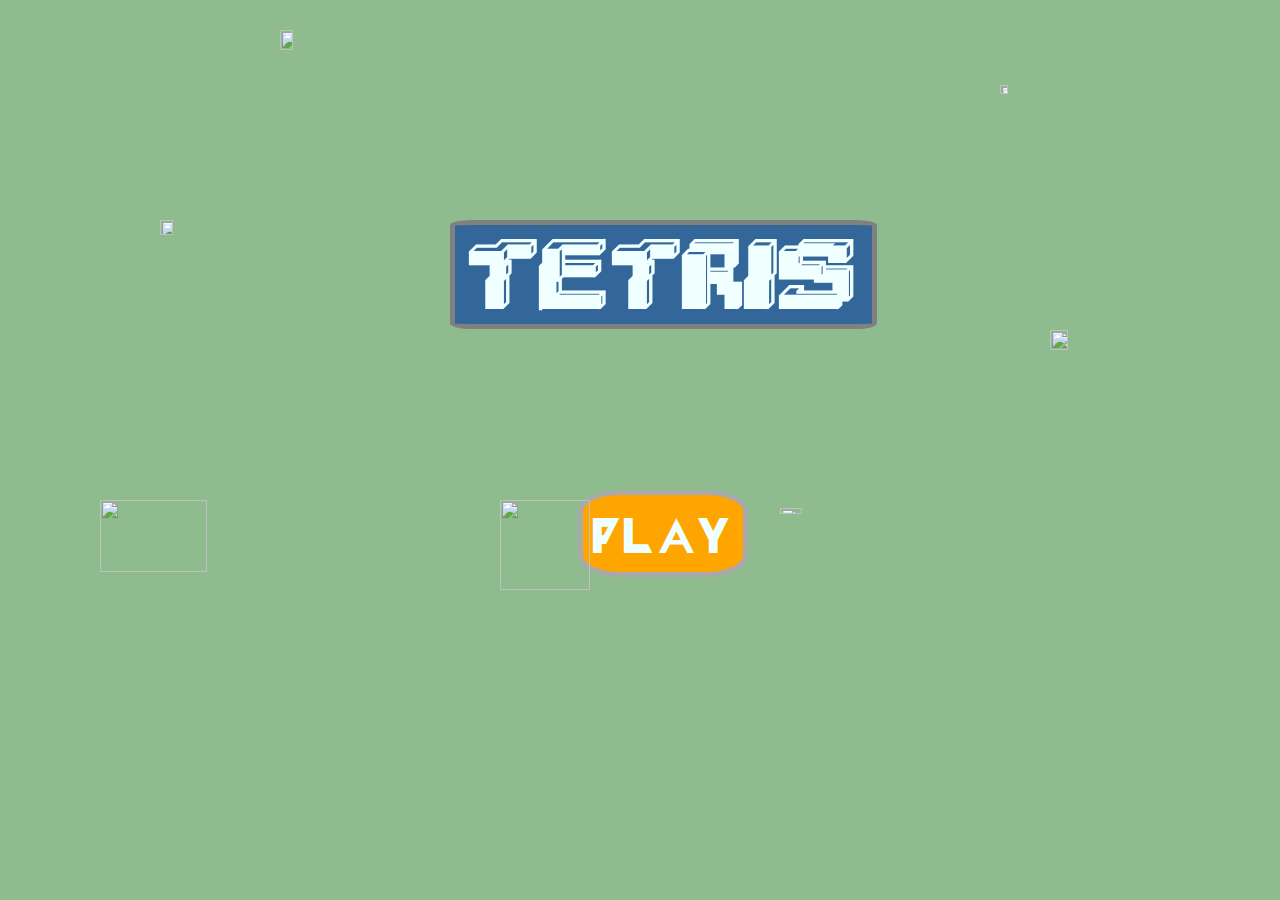
==== index.html @ 41f43340 "Commit 2" ====
<!DOCTYPE html>
<html lang="en">
<head>
    <meta charset="UTF-8">
    <meta name="viewport" content="width=device-width, initial-scale=1.0">
    <meta http-equiv="X-UA-Compatible" content="ie=edge">
    <title>Tetris</title>
    <link rel="stylesheet" type="text/css" href="Logo.css">
</head>
<body>
    <h1>TETRIS</h1>
    <button onclick="game()">play</button>
    <img class='girl' src="https://upload.wikimedia.org/wikipedia/commons/thumb/3/33/Tetris_Z.svg/1280px-Tetris_Z.svg.png">
    <img class='block1' src="https://upload.wikimedia.org/wikipedia/commons/thumb/7/7b/Tetris_S.svg/1280px-Tetris_S.svg.png">
    <img class='block2' src="https://upload.wikimedia.org/wikipedia/commons/thumb/8/82/Tetris_O.svg/1024px-Tetris_O.svg.png">
    <img class='block3' src="https://upload.wikimedia.org/wikipedia/commons/8/81/Tetris_L.svg">
    <img class='block4' src="https://upload.wikimedia.org/wikipedia/commons/thumb/9/91/Tetris_T.svg/800px-Tetris_T.svg.png">
    <img class='block5' src="https://upload.wikimedia.org/wikipedia/commons/thumb/f/f4/Tetris_I.svg/1280px-Tetris_I.svg.png">
    <img class='satan' src="https://upload.wikimedia.org/wikipedia/commons/thumb/2/25/Tetris_J.svg/1280px-Tetris_J.svg.png">
    <script>
        function game() {
            location.href = "Game/game.html";
        }
    </script>
</body>
</html>
---- Logo.css ----
@font-face {
    font-family: tetris;
    src: url(tetrominoes.ttf);
}
@font-face{
    font-family:tetris2;
    src: url(modern-tetris.ttf)
}
h1{
    
    position: absolute;
    top: 30%;
    left: 43%;
    margin-top: -50px;
    margin-left: -100px;
    border-style: solid;
    border-color: grey;
    border-radius: 5%;
    border-spacing: 100px;
    font-size: 70px;
    font-weight:bold;
    font-family: tetris;
    border-width: 5px;
    background-color:rgb(51, 102, 153);
    color: azure;
    padding:15px;

    
}
button{
    position: absolute;
    top: 60%;
    left: 53%;
    margin-top: -50px;
    margin-left: -100px;
    border-style: solid;
    font-size: 35px; 
    font-family: tetris2;
    border-width:5px;
    border-radius: 25%;
    border-color: darkgrey;
    background-color:orange;
    color: azure;
    padding:10px;
}

body{
    background-color: darkseagreen;
}
button:hover{
    animation-name: background-color;
    animation-duration: 100s;
    animation-iteration-count: infinite;
}
@keyframes background-color{
    0%{background-color: darkblue;
        color: yellow;

   }
    100%{
      background-color: darkblue;
      color: yellow;
    }
    }
    h3{
        left:1000px;
        top:90%;
    }
    .girl{
        height: 13%;
        width: 10%;
        left: 160px;
        top: 220px;
        position:absolute;
    }
    .block1{
        height: 71.5px;
        width: 106.5px;
        left: 100px;
        top: 500px;
        position:absolute;
    }
    .block2{
        height: 90px;
        width: 90px;
        left: 500px;
        top: 500px;
        position:absolute;
    }
    .satan{
        height: 15%;
        width: 12%;
        left: 1050px;
        top: 330px;
        position:absolute;
    }
    .block3{
        height: 10%;
        width: 8%;
        left: 1000px;
        top: 80px;
        position:absolute;
    }
    .block4{
        height: 15%;
        width: 10%;
        left: 280px;
        top: 30px;
        position:absolute;
    }
        .block5{
            height: 8%;
            width: 13%;
            left: 780px;
            top: 500px;
            position:absolute;
        }
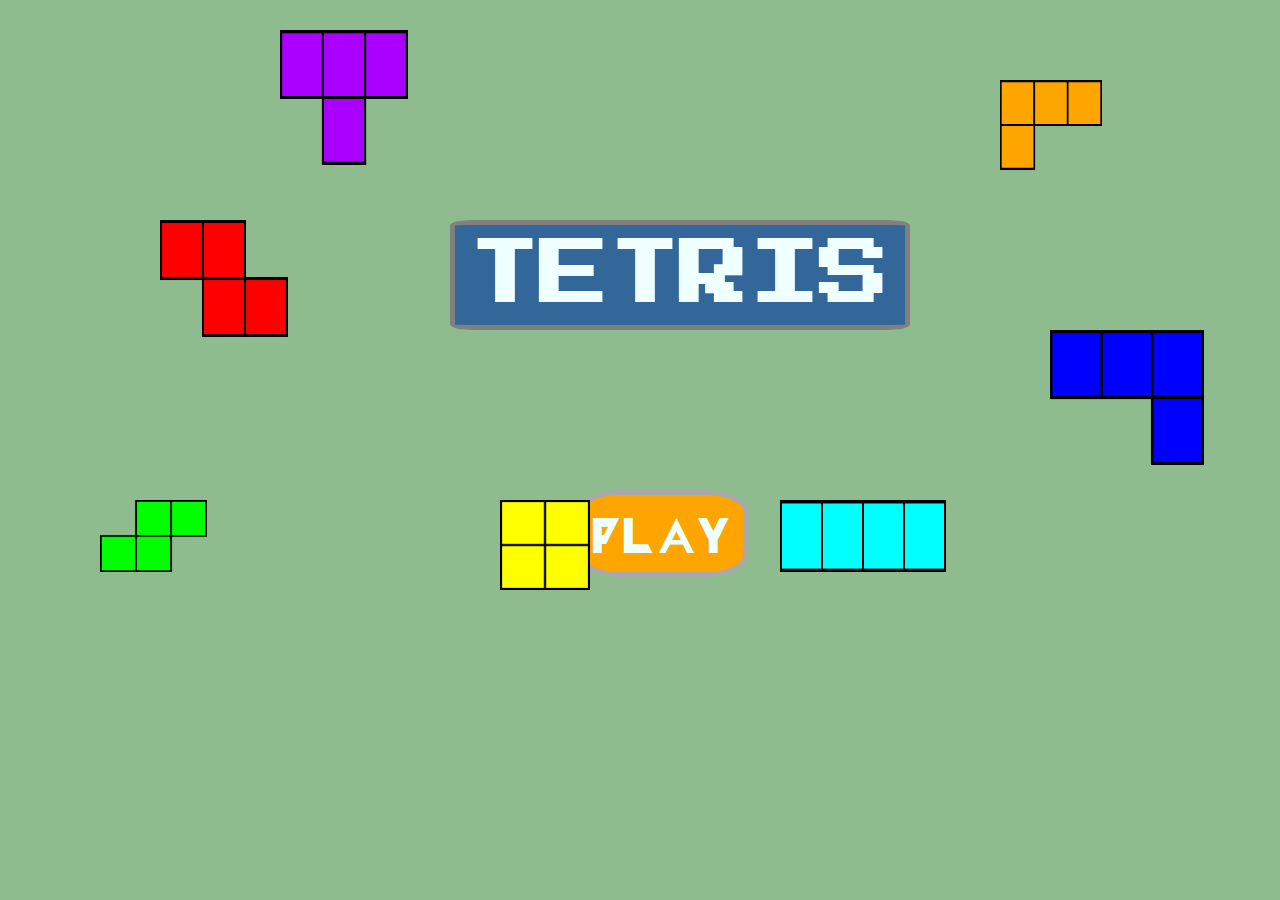
==== commit a79034c9: "Commit Final?" ====
--- a/index.html
+++ b/index.html
@@ -6,17 +6,18 @@
     <meta http-equiv="X-UA-Compatible" content="ie=edge">
     <title>Tetris</title>
     <link rel="stylesheet" type="text/css" href="Logo.css">
+    <link href="https://fonts.googleapis.com/css?family=Press+Start+2P" rel="stylesheet">
 </head>
 <body>
     <h1>TETRIS</h1>
     <button onclick="game()">play</button>
-    <img class='girl' src="https://upload.wikimedia.org/wikipedia/commons/thumb/3/33/Tetris_Z.svg/1280px-Tetris_Z.svg.png">
-    <img class='block1' src="https://upload.wikimedia.org/wikipedia/commons/thumb/7/7b/Tetris_S.svg/1280px-Tetris_S.svg.png">
-    <img class='block2' src="https://upload.wikimedia.org/wikipedia/commons/thumb/8/82/Tetris_O.svg/1024px-Tetris_O.svg.png">
-    <img class='block3' src="https://upload.wikimedia.org/wikipedia/commons/8/81/Tetris_L.svg">
-    <img class='block4' src="https://upload.wikimedia.org/wikipedia/commons/thumb/9/91/Tetris_T.svg/800px-Tetris_T.svg.png">
-    <img class='block5' src="https://upload.wikimedia.org/wikipedia/commons/thumb/f/f4/Tetris_I.svg/1280px-Tetris_I.svg.png">
-    <img class='satan' src="https://upload.wikimedia.org/wikipedia/commons/thumb/2/25/Tetris_J.svg/1280px-Tetris_J.svg.png">
+    <img class='girl' src="Images/Tetris_Z.svg.webp">
+    <img class='block1' src="Images/Tetris_S.svg.webp">
+    <img class='block2' src="Images/Tetris_O.svg.webp">
+    <img class='block3' src="Images/Tetris_L.svg">
+    <img class='block4' src="Images/Tetris_T.svg.webp">
+    <img class='block5' src="Images/Tetris_I.svg.webp">
+    <img class='satan' src="Images/1280px-Tetris_J.svg.png">
     <script>
         function game() {
             location.href = "Game/game.html";
--- a/Logo.css
+++ b/Logo.css
@@ -1,7 +1,4 @@
-@font-face {
-    font-family: tetris;
-    src: url(tetrominoes.ttf);
-}
+
 @font-face{
     font-family:tetris2;
     src: url(modern-tetris.ttf)
@@ -19,7 +16,7 @@
     border-spacing: 100px;
     font-size: 70px;
     font-weight:bold;
-    font-family: tetris;
+    font-family: 'Press Start 2P', cursive;;
     border-width: 5px;
     background-color:rgb(51, 102, 153);
     color: azure;
@@ -48,71 +45,60 @@
     background-color: darkseagreen;
 }
 button:hover{
-    animation-name: background-color;
-    animation-duration: 100s;
-    animation-iteration-count: infinite;
+    color: yellow;
+    background-color: darkblue;
+    cursor: pointer;
+}    
+h3{
+    left:1000px;
+    top:90%;
 }
-@keyframes background-color{
-    0%{background-color: darkblue;
-        color: yellow;
-
-   }
-    100%{
-      background-color: darkblue;
-      color: yellow;
-    }
-    }
-    h3{
-        left:1000px;
-        top:90%;
-    }
-    .girl{
-        height: 13%;
-        width: 10%;
-        left: 160px;
-        top: 220px;
-        position:absolute;
-    }
-    .block1{
-        height: 71.5px;
-        width: 106.5px;
-        left: 100px;
+.girl{
+    height: 13%;
+    width: 10%;
+    left: 160px;
+    top: 220px;
+    position:absolute;
+}
+.block1{
+    height: 71.5px;
+    width: 106.5px;
+    left: 100px;
+    top: 500px;
+    position:absolute;
+}
+.block2{
+    height: 90px;
+    width: 90px;
+    left: 500px;
+    top: 500px;
+    position:absolute;
+}
+.satan{
+    height: 15%;
+    width: 12%;
+    left: 1050px;
+    top: 330px;
+    position:absolute;
+}
+.block3{
+    height: 10%;
+    width: 8%;
+    left: 1000px;
+    top: 80px;
+    position:absolute;
+}
+.block4{
+    height: 15%;
+    width: 10%;
+    left: 280px;
+    top: 30px;
+    position:absolute;
+}
+    .block5{
+        height: 8%;
+        width: 13%;
+        left: 780px;
         top: 500px;
         position:absolute;
     }
-    .block2{
-        height: 90px;
-        width: 90px;
-        left: 500px;
-        top: 500px;
-        position:absolute;
-    }
-    .satan{
-        height: 15%;
-        width: 12%;
-        left: 1050px;
-        top: 330px;
-        position:absolute;
-    }
-    .block3{
-        height: 10%;
-        width: 8%;
-        left: 1000px;
-        top: 80px;
-        position:absolute;
-    }
-    .block4{
-        height: 15%;
-        width: 10%;
-        left: 280px;
-        top: 30px;
-        position:absolute;
-    }
-        .block5{
-            height: 8%;
-            width: 13%;
-            left: 780px;
-            top: 500px;
-            position:absolute;
-        }
-    